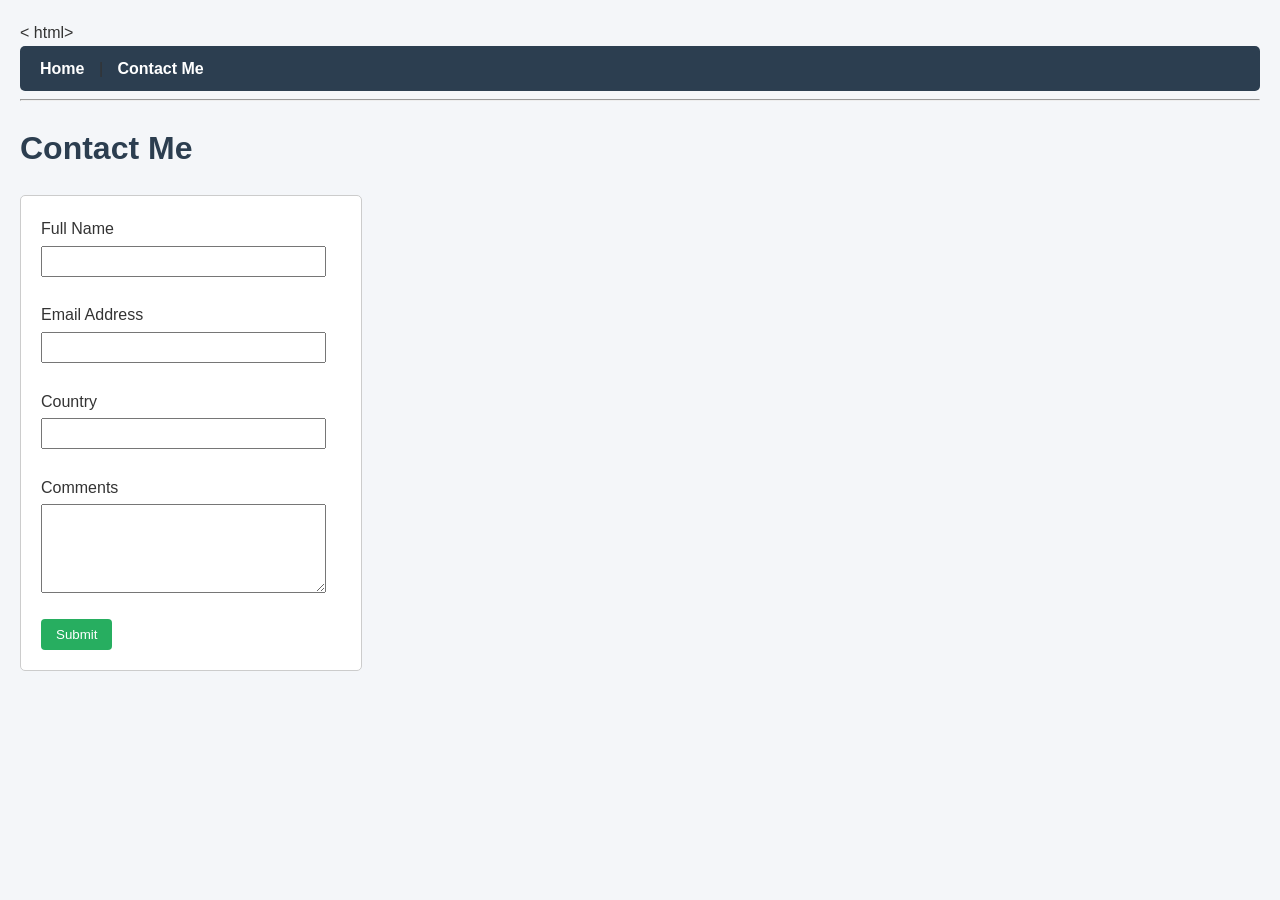
==== contact.html @ 5de0fb3d "Add files via upload" ====
< html>
<html>

<head>

<title>Contact Me</title>

<link rel="stylesheet" href="new 1-3.css">

</head>

<body>

<nav>
    <a href="index.html">Home</a> |
    <a href="contact.html">Contact Me</a>
</nav>

<hr>

<h1>Contact Me</h1>

<form id="contactForm" onsubmit="return validateForm()">

<label for="fullname">Full Name</label><br>
<input type="text" id="fullname"><br><br>

<label for="email">Email Address</label><br>
<input type="email" id="email"><br><br>

<label for="country">Country</label><br>
<input type="text" id="country"><br><br>

<label for="comments">Comments</label><br>
<textarea id="comments" rows="5"></textarea><br><br>

<input type="submit" value="Submit">

</form>

<script src="new 1-4.js"></script>

</body>
</html>
---- new 1-3.css ----
body {
    font-family: Arial, sans-serif;
    background-color: #f4f6f9;
    color: #333333;
    margin: 20px;
    line-height: 1.6;
}

nav {
    background-color: #2c3e50;
    padding: 10px;
    border-radius: 5px;
}

nav a {
    color: #ffffff;
    text-decoration: none;
    font-weight: bold;
    margin: 0 10px;
}

nav a:hover {
    text-decoration: underline;
}

h1, h2 {
    color: #2c3e50;
}

img {
    border-radius: 8px;
    border: 2px solid #2c3e50;
}

table {
    width: 60%;
    border-collapse: collapse;
    margin-top: 10px;
    background-color: #ffffff;
}

th, td {
    padding: 10px;
    text-align: left;
}

th {
    background-color: #3498db;
    color: white;
}

form {
    background-color: #ffffff;
    padding: 20px;
    border: 1px solid #ccc;
    width: 300px;
    border-radius: 5px;
}

input[type="text"], input[type="email"], textarea {
    width: 95%;
    padding: 6px;
    margin-top: 4px;
}

input[type="submit"] {
    background-color: #27ae60;
    color: white;
    padding: 8px 15px;
    border: none;
    border-radius: 4px;
    cursor: pointer;
}

input[type="submit"]:hover {
    background-color: #219150;
}
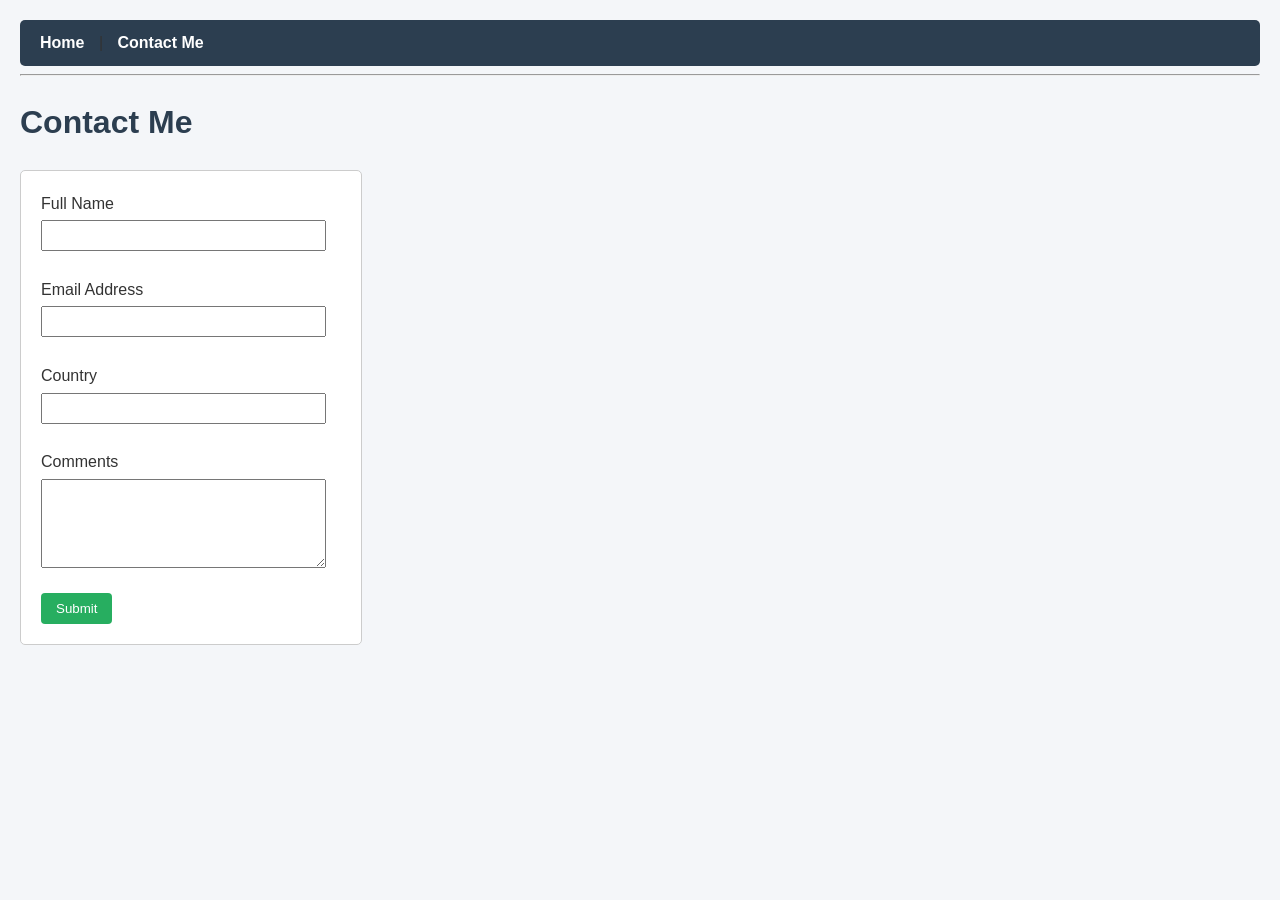
==== commit a9764829: "Update contact.html" ====
--- a/contact.html
+++ b/contact.html
@@ -1,4 +1,3 @@
-< html>
 <html>
 
 <head>
@@ -41,4 +40,4 @@
 <script src="new 1-4.js"></script>
 
 </body>
-</html>+</html>
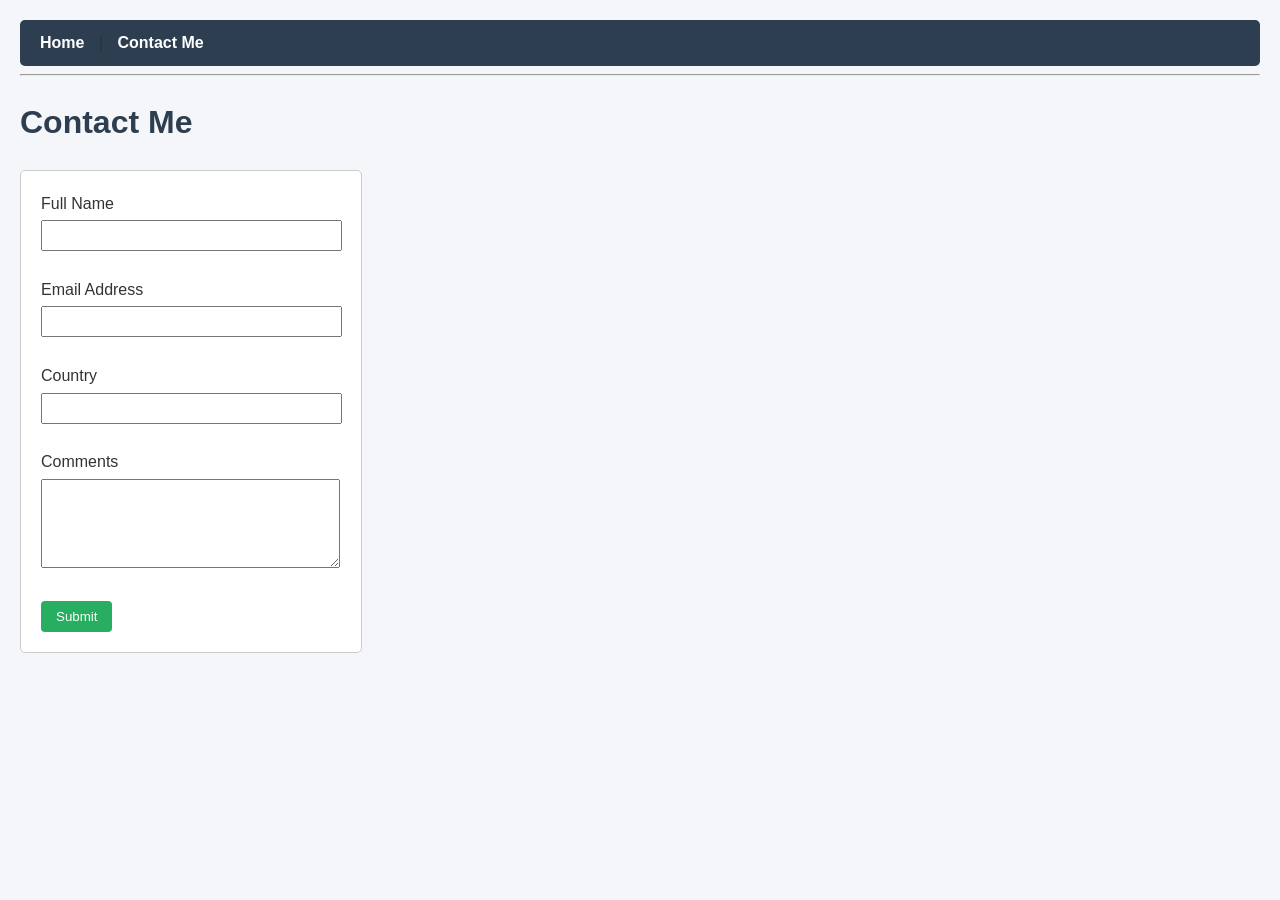
==== commit 4d00afd7: "Update contact.html with meta tags and form names Added meta tags for character set and viewport." ====
--- a/contact.html
+++ b/contact.html
@@ -1,13 +1,11 @@
+<!DOCTYPE html>
 <html>
-
 <head>
-
-<title>Contact Me</title>
-
-<link rel="stylesheet" href="new 1-3.css">
-
+    <meta charset="UTF-8">
+    <meta name="viewport" content="width=device-width, initial-scale=1.0">
+    <title>Contact Me</title>
+    <link rel="stylesheet" href="new 1-3.css">
 </head>
-
 <body>
 
 <nav>
@@ -20,24 +18,22 @@
 <h1>Contact Me</h1>
 
 <form id="contactForm" onsubmit="return validateForm()">
+    <label for="fullname">Full Name</label><br>
+    <input type="text" id="fullname" name="fullname"><br><br>
 
-<label for="fullname">Full Name</label><br>
-<input type="text" id="fullname"><br><br>
+    <label for="email">Email Address</label><br>
+    <input type="email" id="email" name="email"><br><br>
 
-<label for="email">Email Address</label><br>
-<input type="email" id="email"><br><br>
+    <label for="country">Country</label><br>
+    <input type="text" id="country" name="country"><br><br>
 
-<label for="country">Country</label><br>
-<input type="text" id="country"><br><br>
+    <label for="comments">Comments</label><br>
+    <textarea id="comments" name="comments" rows="5"></textarea><br><br>
 
-<label for="comments">Comments</label><br>
-<textarea id="comments" rows="5"></textarea><br><br>
-
-<input type="submit" value="Submit">
-
+    <input type="submit" value="Submit">
 </form>
 
-<script src="new 1-4.js"></script>
+<script src="new 1-5.js"></script>
 
 </body>
 </html>
